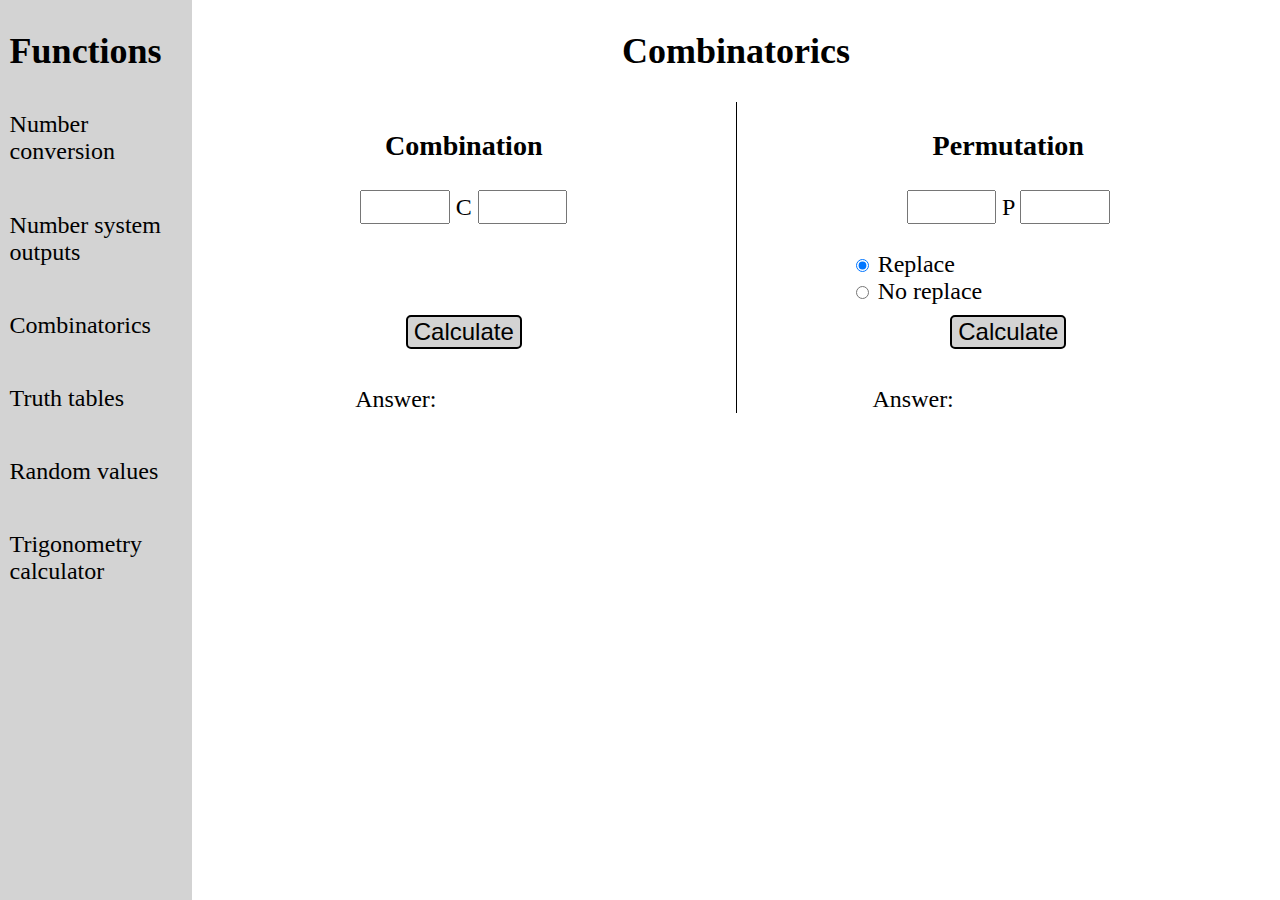
==== Combinatorics.html @ a6ffb1ab "content ok" ====
<!DOCTYPE html>
<html>

<head>
    <title>Combinatorics</title>
    <link rel="stylesheet" type="text/css" href="Project.css">
    <style>
        body {
            margin: 0px;
        }

        #container {
            float: right;
            width: 85%;
            text-align: center;
            font-size: 150%;
            
        }

        table {
            border-spacing: 0px;
            border: 1px black solid;
            margin: auto;
        }

        input {
            font-size: 100%;
            width:15%;
        }
        #replace_form {
            width: 30%;
            margin-left:20%;
            text-align: left;
        }
    </style>
    <script type="text/javascript" src="Combinations.js"></script>
    <script>
        function combine() {
            var n = document.getElementById("Cn").value;
            var r = document.getElementById("Cr").value;
            var a = combination(n,r);
            document.getElementById("answerC").innerHTML="Answer: "+a;
        }

        function replaceOrNot() {
            var replaceOrNot = document.getElementById("replace_form").elements.replace.value;
            var n = document.getElementById("Pn").value;
            var r = document.getElementById("Pr").value;
            if (replaceOrNot == "replace") { 
                document.getElementById("answerP").innerHTML = "Answer: " + perm_replace(n,r); 
            }
            if (replaceOrNot == "noreplace") { 
                document.getElementById("answerP").innerHTML = "Answer: " + perm_no_replace(n,r); 
            }
        }
    </script>

</head>

<body>
    <div class="floatingmenu">
        <h2 style="text-align: left; padding-left: 5%;">Functions</h2>
        <a href="Number system conversions.html" ">Number conversion</a><br>
        <a href=" Number system outputs.html" ">Number system outputs</a><br>
        <a href=" Combinatorics.html"">Combinatorics</a><br>
        <a href=" Truth Tables.html" ">Truth tables</a><br>
        <a href=" RNG Tester.html">Random values</a><br>
        <a href=" Trigonometry.html">Trigonometry calculator</a><br>
    </div>

    <div id="container">

        <h2>Combinatorics</h2>
        <div style="display: flex">

            <div style="float:left; width:50%; border-right:1px black solid ">
                <h3>Combination</h3>
                <input id="Cn">
                C
                <input id="Cr"><br><br><br><br>
                <button type="button" onclick="combine()">Calculate</button><br><br>
                <div id="answerC" style="margin-left:-25%;">Answer:</div>
            </div>

            <div style="float:right; width:50%;">
                <h3>Permutation</h3>
                <input id="Pn">
                P
                <input id="Pr"><br><br>
                <form id="replace_form">
                    <input type="radio" name="replace" value="replace" checked>Replace<br>
                    <input type="radio" name="replace" value="noreplace">No replace
                </form>
                <button type="button" onclick="replaceOrNot()">Calculate</button><br><br>
                <div id="answerP" style="margin-left:-35%;">Answer:</div>
            </div>

        </div>

    </div>
</body>
---- Project.css ----
.floatingmenu {
    overflow: hidden;
    position: fixed;
    float: left;
    width:15%;
    height:100%;
    text-align: left;
   
    background-color: lightgray;
    color: black;
    font-size: 150%;
    
    
}

.floatingmenu a {
    display:block;
    padding:5%;
    color: black;
    text-decoration: none;
}

.floatingmenu a:hover {
    background-color: gray;
    text-decoration: none;
}

button {
    margin: 10px;
    
    font-size: 100%;
    background-color: lightgray;
    border: black 2px solid;
    border-radius: 5px;
}

button:hover{
    background-color: gray;
}
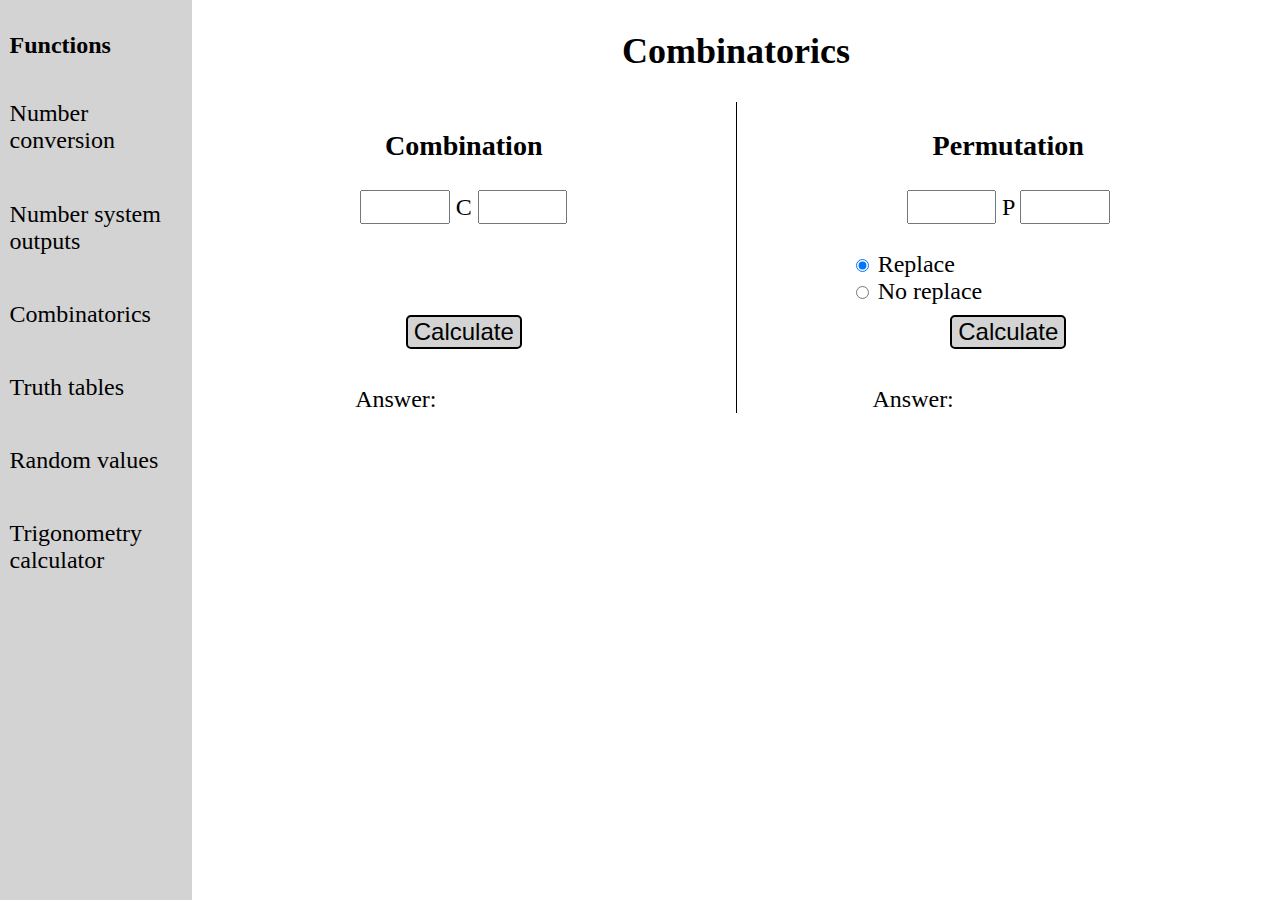
==== commit 67614304: "fix truth table style" ====
--- a/Combinatorics.html
+++ b/Combinatorics.html
@@ -59,7 +59,7 @@
 
 <body>
     <div class="floatingmenu">
-        <h2 style="text-align: left; padding-left: 5%;">Functions</h2>
+        <h4 style="text-align: left; padding-left: 5%;">Functions</h4>
         <a href="Number system conversions.html" ">Number conversion</a><br>
         <a href=" Number system outputs.html" ">Number system outputs</a><br>
         <a href=" Combinatorics.html"">Combinatorics</a><br>
--- a/Project.css
+++ b/Project.css
@@ -1,5 +1,5 @@
 .floatingmenu {
-    overflow: hidden;
+    overflow: auto;
     position: fixed;
     float: left;
     width:15%;
